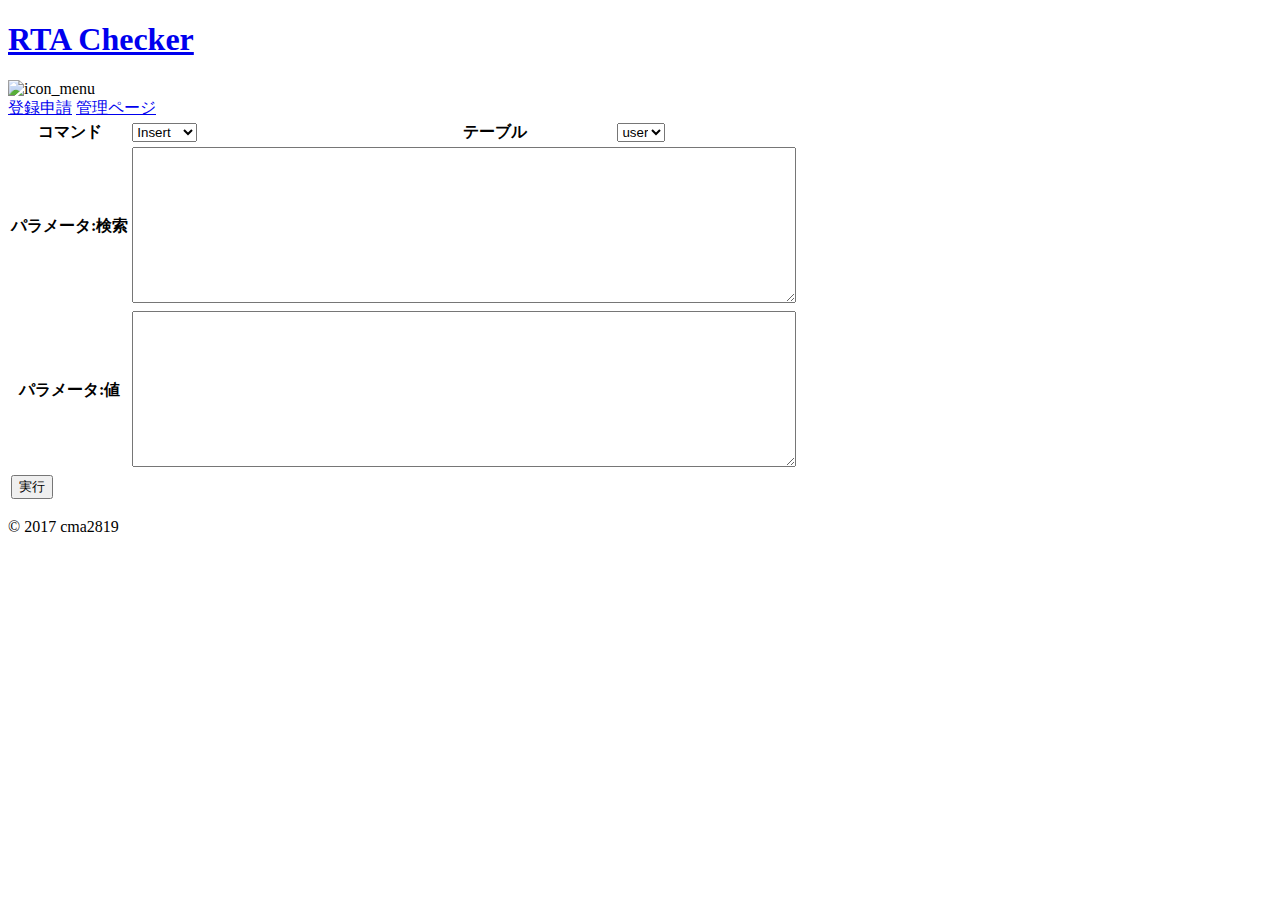
==== html/manage.html @ 94434db0 "First commit from desktop. Mainly static files" ====
﻿<!DOCTYPE html>
<html>

<head>
<meta content="text/html; charset=utf-8" http-equiv="Content-Type" />
<title>Manage - RTA Checker Beta</title>
<link rel="stylesheet" href="css/common.css" type="text/css" />
<link rel="stylesheet" href="css/manage.css" type="text/css" />
</head>

<body>
<div id="header">
	<div id="block">
		<h1><a href="./index.html">RTA Checker</a></h1>
		<span class="icon_menu">
			<img alt="icon_menu" src="img/icon_menu.png" width="32px" height="32px" />
		</span>
		<div class="list_menu">
			<a href="javascript:void(0)">登録申請</a>
			<a href="javascript:void(0)">管理ページ</a>

		</div>
	</div>
</div>

<div id="wrapper">
	<div id="margin_head"></div>
	<div id="edit">
		<form method="GET" action="/index.html">
			<table>
				<tr>
					<th>コマンド</th>
					<td>
						<select name="command">
							<option value="1">Insert</option>
							<option value="2">Update</option>
							<option value="3">Delete</option>
						</select>
					</td>
					<th>テーブル</th>
					<td>
						<select name="table">
							<option value="user">user</option>
						</select>
					</td>
				</tr>
				<tr>
					<th>パラメータ:検索</th>
					<td colspan="3"><textarea cols="80" rows="10" name="param_search"></textarea></td>
				</tr>
				<tr>
					<th>パラメータ:値</th>
					<td colspan="3"><textarea cols="80" rows="10" name="param_value"></textarea></td>
				</tr>

				<tr>
					<td colspan="4" id="buttonrow">
						<input type="submit" value="実行" id="button_submit">
					</td>
				</tr>
			</table>
		</form>
	</div>
	<div id="footer">
		<p>&copy; 2017 cma2819</p>
	</div>
</div>
</body>

</html>
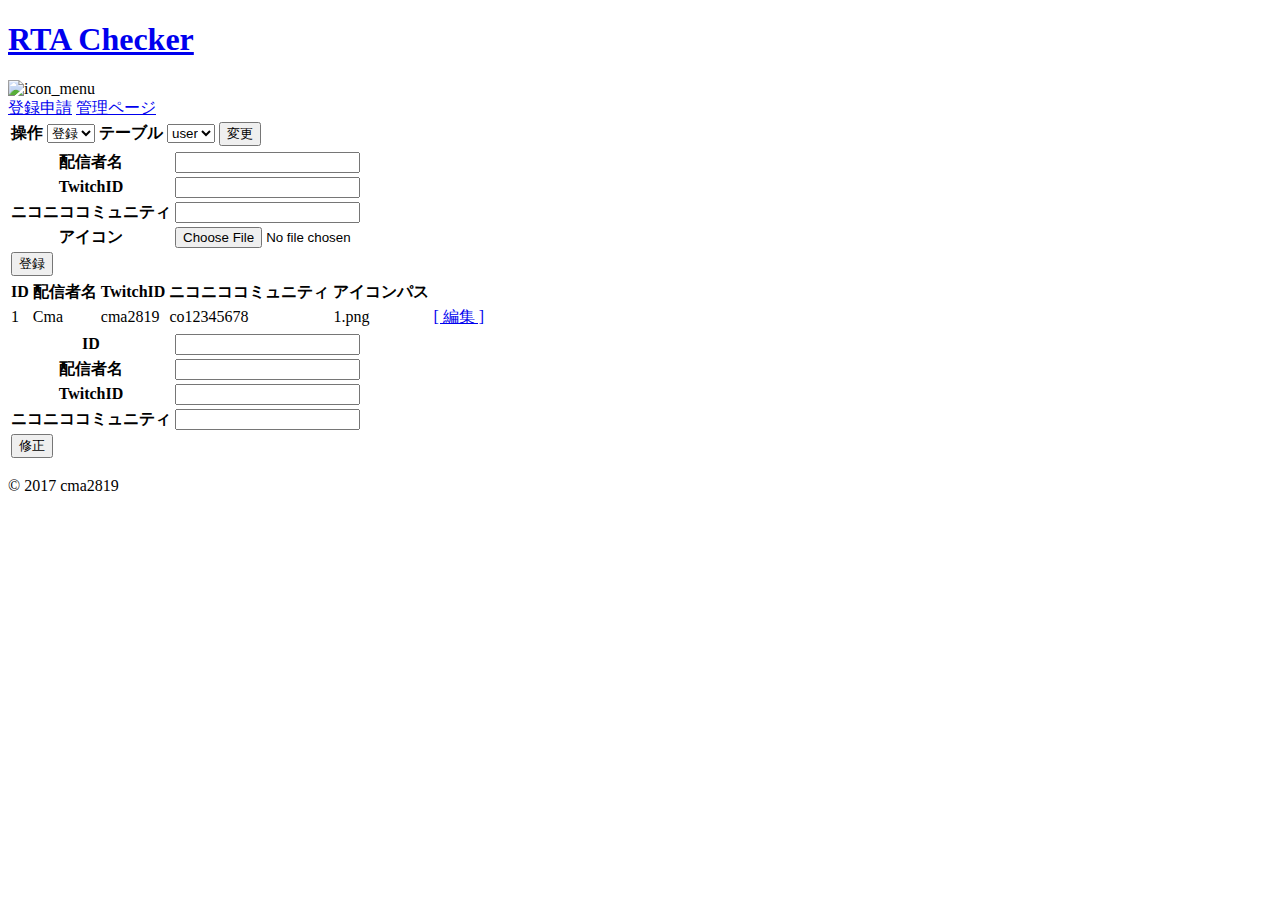
==== commit 0d8bfe9d: "Implements manage.js and Add update view." ====
--- a/html/manage.html
+++ b/html/manage.html
@@ -6,6 +6,8 @@
 <title>Manage - RTA Checker Beta</title>
 <link rel="stylesheet" href="css/common.css" type="text/css" />
 <link rel="stylesheet" href="css/manage.css" type="text/css" />
+<script src="https://code.jquery.com/jquery-3.2.1.min.js"></script>
+<script src="js/manage.js" defer></script>
 </head>
 
 <body>
@@ -26,40 +28,109 @@
 <div id="wrapper">
 	<div id="margin_head"></div>
 	<div id="edit">
-		<form method="GET" action="/index.html">
+		<div id="input">
+			<form method="GET" action="/index.html">
+				<table>
+					<tr>
+						<th>操作</th>
+						<td colspan="2">
+							<select name="command" onchange="changePulldown()">
+								<option value="1" selected="selected">登録</option>
+								<option value="2">参照</option>
+								<option value="3">修正</option>
+							</select>
+						</td>					<th>テーブル</th>
+						<td>
+							<select name="table">
+								<option value="user">user</option>
+							</select>
+						</td>
+						<td>
+							<input type="submit" value="変更" />
+						</td>
+					</tr>
+				</table>
+			</form>
+		</div>
+		<!-- 登録時画面表示 -->
+		<div id="regist" class="form">
+			<form method="GET" action="/">
+				<table>
+					<tr>
+						<th>配信者名</th>
+						<td><input type="text" name="name" /></td>
+					</tr>
+					<tr>
+						<th>TwitchID</th>
+						<td><input type="text" name="twitchid" /></td>
+					</tr>
+					<tr>
+						<th>ニコニココミュニティ</th>
+						<td><input type="text" name="comid" /></td>
+					</tr>
+					<tr>
+						<th>アイコン</th>
+						<td><input type="file" name="file_icon"
+								   accept=".jpg,.gif,.png,image/gif,image/jpeg,image/png" /></td>
+					</tr>
+					<tr>
+						<td colspan="2" class="buttonrow">
+							<input type="submit" value="登録" />
+						</td>
+					</tr>
+				</table>
+			</form>
+		</div>
+			
+		<!-- 参照時画面表示 -->
+		<div id="ref">
 			<table>
 				<tr>
-					<th>コマンド</th>
-					<td>
-						<select name="command">
-							<option value="1">Insert</option>
-							<option value="2">Update</option>
-							<option value="3">Delete</option>
-						</select>
-					</td>
-					<th>テーブル</th>
-					<td>
-						<select name="table">
-							<option value="user">user</option>
-						</select>
-					</td>
+					<th>ID</th>
+					<th>配信者名</th>
+					<th>TwitchID</th>
+					<th>ニコニココミュニティ</th>
+					<th>アイコンパス</th>
 				</tr>
-				<tr>
-					<th>パラメータ:検索</th>
-					<td colspan="3"><textarea cols="80" rows="10" name="param_search"></textarea></td>
-				</tr>
-				<tr>
-					<th>パラメータ:値</th>
-					<td colspan="3"><textarea cols="80" rows="10" name="param_value"></textarea></td>
-				</tr>
-
-				<tr>
-					<td colspan="4" id="buttonrow">
-						<input type="submit" value="実行" id="button_submit">
-					</td>
+				<tr class="data" id="1">
+					<td>1</td>
+					<td class="u_name">Cma</td>
+					<td class="u_twitch">cma2819</td>
+					<td class="u_comid">co12345678</td>
+					<td>1.png</td>
+					<td><a href="javascript:updateById(1)">[ 編集 ]</a></td>
 				</tr>
 			</table>
-		</form>
+		</div>
+		
+		<!-- 修正時画面表示 -->
+		<div id="update" class="form">
+			<form method="GET" action="/">
+				<table>
+					<tr>
+						<th>ID</th>
+						<td><input type="text" name="uid" /></td>
+					</tr>
+					<tr>
+						<th>配信者名</th>
+						<td><input type="text" name="name" /></td>
+					</tr>
+					<tr>
+						<th>TwitchID</th>
+						<td><input type="text" name="twitchid" /></td>
+					</tr>
+					<tr>
+						<th>ニコニココミュニティ</th>
+						<td><input type="text" name="comid" /></td>
+					</tr>
+					<tr>
+						<td colspan="2" class="buttonrow">
+							<input type="submit" value="修正" />
+						</td>
+					</tr>
+				</table>
+			</form>
+		</div>
 	</div>
 	<div id="footer">
 		<p>&copy; 2017 cma2819</p>
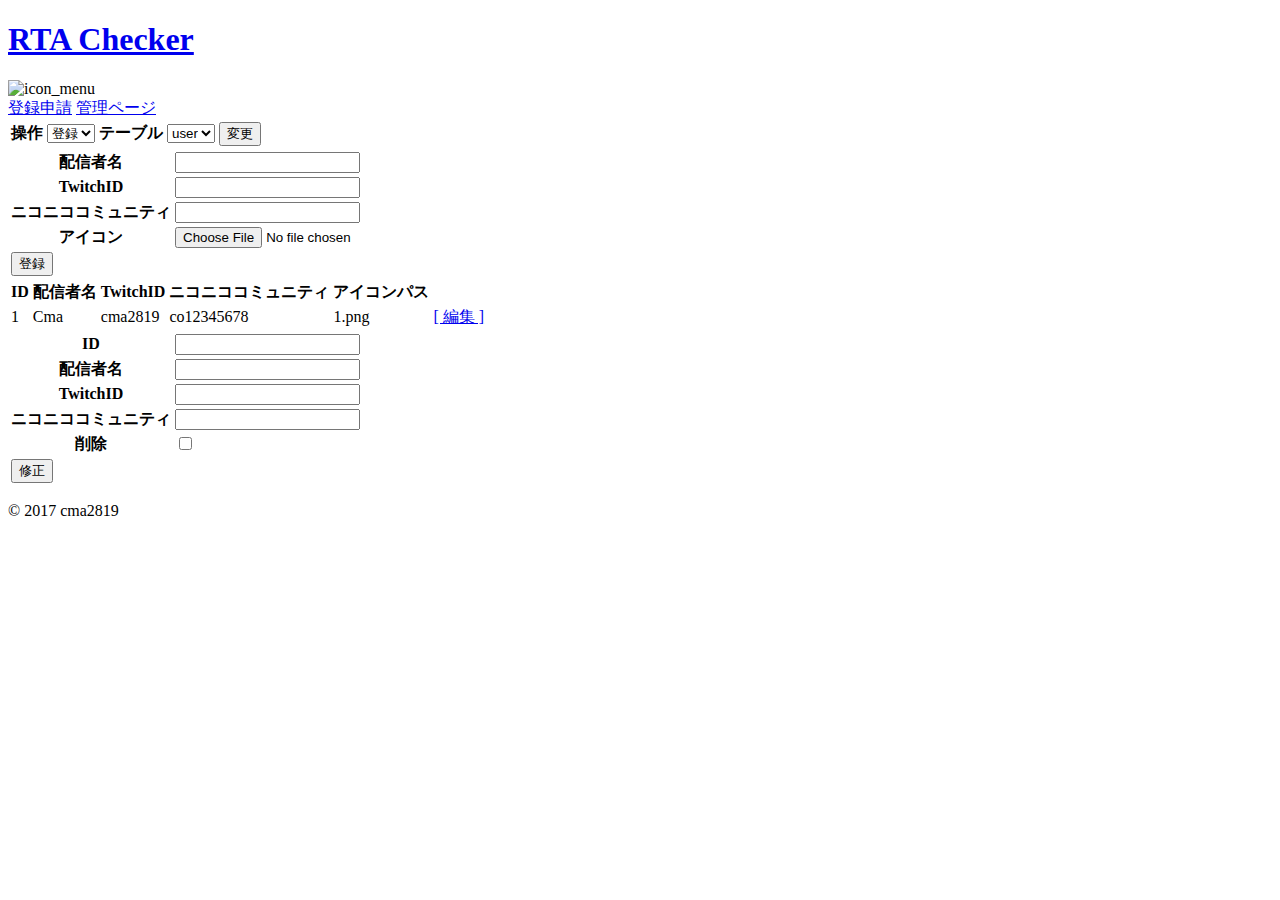
==== commit ba7343db: "Update css" ====
--- a/html/manage.html
+++ b/html/manage.html
@@ -93,12 +93,12 @@
 					<th>アイコンパス</th>
 				</tr>
 				<tr class="data" id="1">
-					<td>1</td>
+					<td class="idcol">1</td>
 					<td class="u_name">Cma</td>
 					<td class="u_twitch">cma2819</td>
 					<td class="u_comid">co12345678</td>
 					<td>1.png</td>
-					<td><a href="javascript:updateById(1)">[ 編集 ]</a></td>
+					<td class="refcol"><a href="javascript:updateById(1)">[ 編集 ]</a></td>
 				</tr>
 			</table>
 		</div>
@@ -124,6 +124,10 @@
 						<td><input type="text" name="comid" /></td>
 					</tr>
 					<tr>
+						<th>削除</th>
+						<td><input type="checkbox" name="delete" value="1" /></td>
+					</tr>
+					<tr>
 						<td colspan="2" class="buttonrow">
 							<input type="submit" value="修正" />
 						</td>
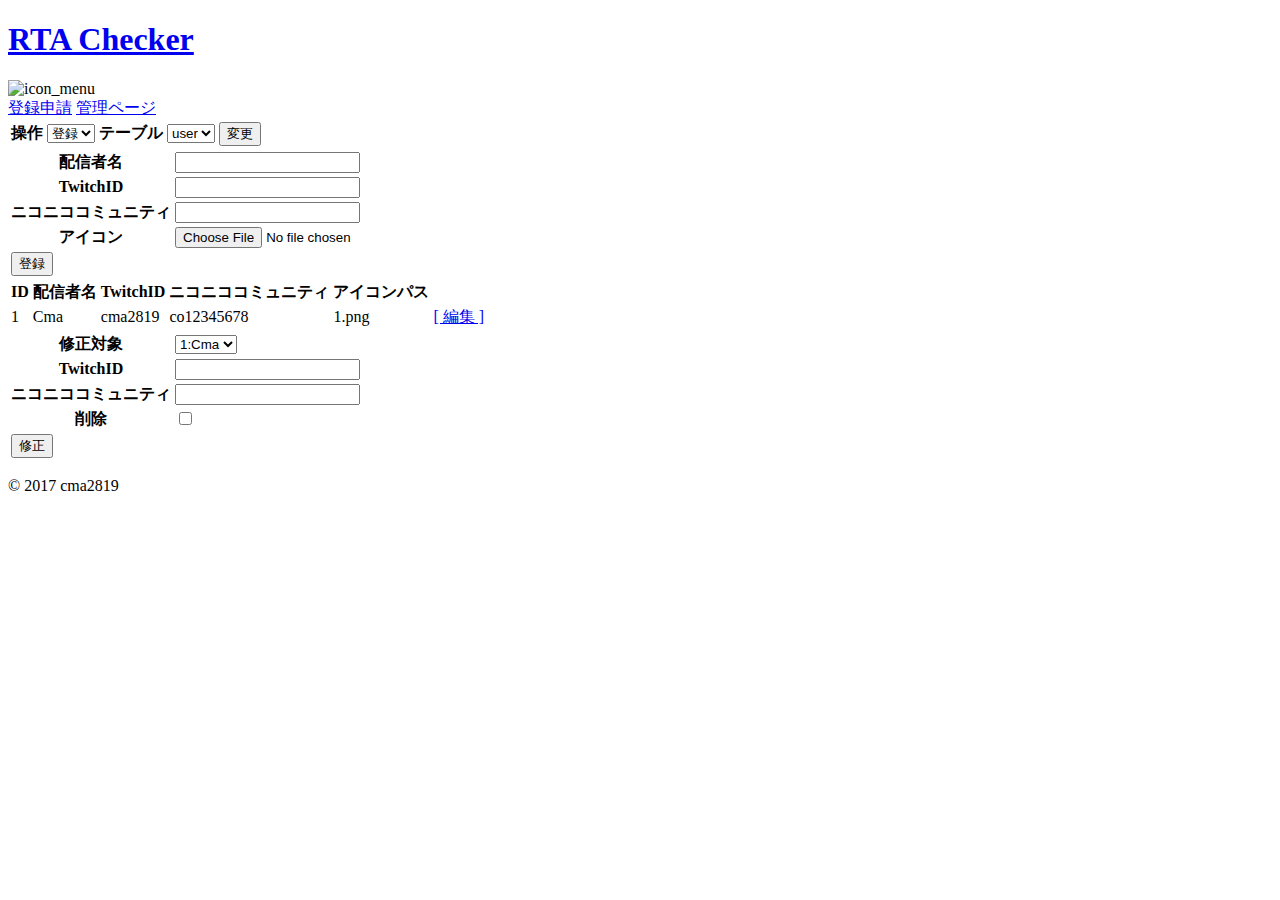
==== commit 42e53444: "Update manage.html and manage.js" ====
--- a/html/manage.html
+++ b/html/manage.html
@@ -66,7 +66,7 @@
 					</tr>
 					<tr>
 						<th>ニコニココミュニティ</th>
-						<td><input type="text" name="comid" /></td>
+						<td><input type="text" name="comid" onblur="onblurComid('regit_comid')" id="regit_comid" /></td>
 					</tr>
 					<tr>
 						<th>アイコン</th>
@@ -108,12 +108,12 @@
 			<form method="GET" action="/">
 				<table>
 					<tr>
-						<th>ID</th>
-						<td><input type="text" name="uid" /></td>
-					</tr>
-					<tr>
-						<th>配信者名</th>
-						<td><input type="text" name="name" /></td>
+						<th>修正対象</th>
+						<td><select name="uid">
+							<option value="1">1:Cma</option>
+							<option value="2">2:Enu</option>
+
+						</select></td>
 					</tr>
 					<tr>
 						<th>TwitchID</th>
@@ -121,7 +121,7 @@
 					</tr>
 					<tr>
 						<th>ニコニココミュニティ</th>
-						<td><input type="text" name="comid" /></td>
+						<td><input type="text" name="comid" onblur="onblurComid('update_comid')" id="update_comid"/></td>
 					</tr>
 					<tr>
 						<th>削除</th>
